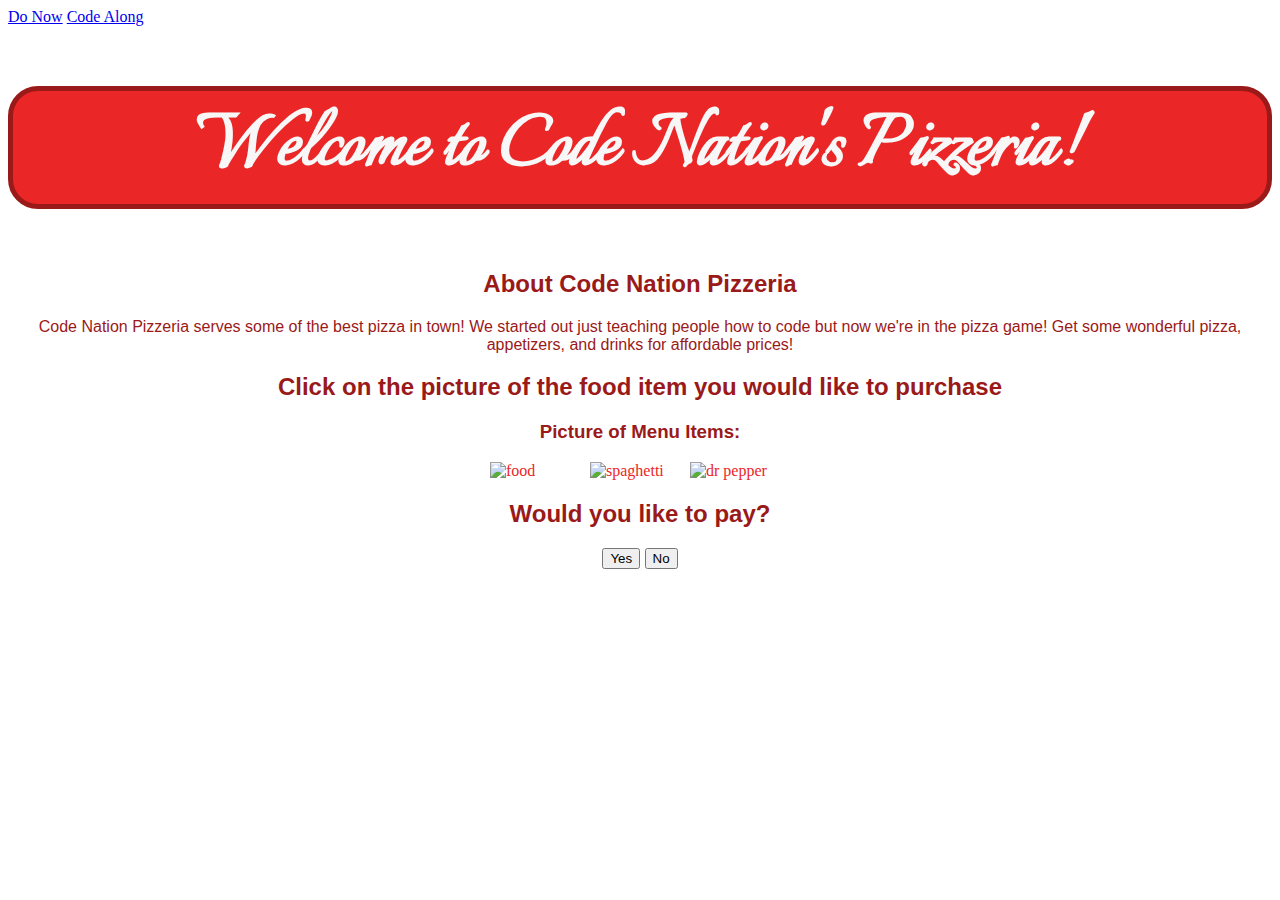
==== code-along.html @ a339c543 "finished all tasks" ====
<!DOCTYPE html>
<html>

<head>
	<title>Code Along</title>
	<link href="style.css" rel="stylesheet">
	<link href="https://fonts.googleapis.com/css?family=Italianno" rel="stylesheet">
</head>

<body>
	<div class="navbar">
		<a href="index.html">Do Now</a>
		<a href="code-along.html">Code Along</a>
	</div>

	<h1 class="title">Welcome to Code Nation's Pizzeria!</h1>

	<div class="description">
		<h2>About Code Nation Pizzeria</h2>
		<p>Code Nation Pizzeria serves some of the best pizza in town! We started out just teaching people how to code but
			now we're in the pizza game! Get some wonderful pizza, appetizers, and drinks for affordable prices!</p>
		<h2> Click on the picture of the food item you would like to purchase</h2>
		<h3>Picture of Menu Items:</h3>
	</div>


	<!-- Code Along, Part 2 -->
	<!-- 4. None of the img tags have alt attributes. Let's add an alt attribute to each one. -->
	<div class="food-display">
		<img alt="food" class="food-pic" src="http://i.imgur.com/5vS2EE8.png">
		<img alt="spaghetti" class="food-pic"
			src="https://www.inspiredtaste.net/wp-content/uploads/2019/03/Spaghetti-with-Meat-Sauce-Recipe-1-1200.jpg">
		<img alt="dr pepper" class="food-pic" src="https://images.heb.com/is/image/HEBGrocery/000539120">
	</div>

	<!-- 5. Continue making any changes you like to make this site better 💪 -->
	<div class="description">
		<h2>Would you like to pay?</h2>
		<button>Yes</button>
		<button>No</button>
	</div>

</body>

</html>
---- style.css ----
/* Use this contrast checker: https://webaim.org/resources/contrastchecker/ */

/* Code Along, Part 1 */

/* 1. Check the ratio of the background color and the color of the text.
    We want the ratio 4:1 or higher. What is it? */
/* 1.02:1 */


/* 2. Change the background color so that it contrasts well with the text. 
    What color do you think would provide a good contrast with red? 
    (Hint: Remember lighter colors contrast best with darker colors and vice versa). */

/* 3. Recheck the ratio now. Afterwards, go to the HTML file.*/

body {
	background-color: #ffffff;
	color: #eb2626;
}


.food-pic {
	width: 100px;
}

.food-display {
	display: flex;
	justify-content: center;
}

.title {
	text-align: center;
	color: #f7f7f7;
	background-color: #eb2626;
	border: #9a1919 solid 5px;
	border-radius: 30px;
	font-family: 'Italianno', cursive;
	font-size: 90px;
}

.description {
	text-align: center;
	color: #9a1919;
	font-family: 'Helvetica', sans-serif;
}
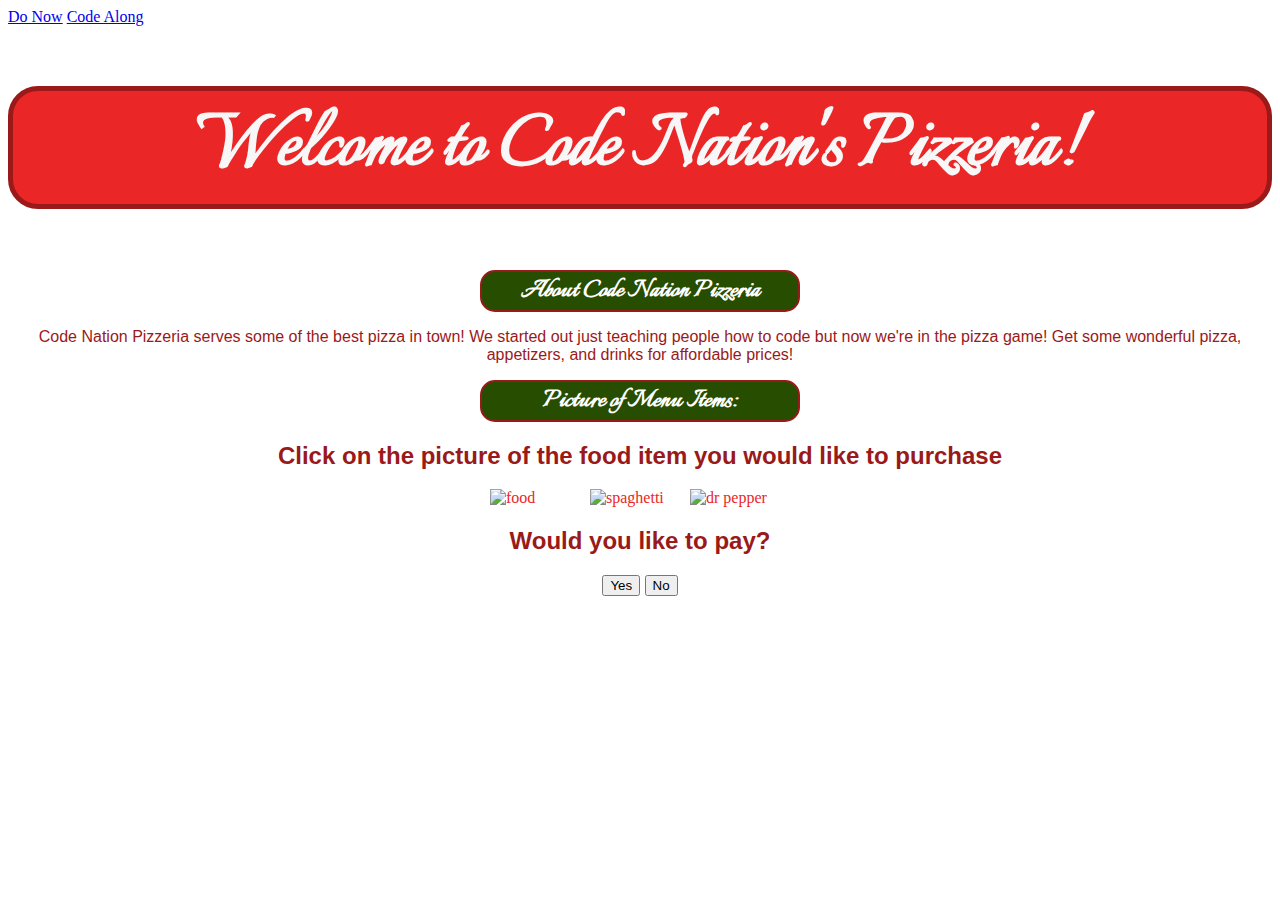
==== commit 76bbe7fa: "improved site:" ====
--- a/code-along.html
+++ b/code-along.html
@@ -14,14 +14,14 @@
 	</div>
 
 	<h1 class="title">Welcome to Code Nation's Pizzeria!</h1>
+	<h2 class="header">About Code Nation Pizzeria</h2>
+	<p class="description">Code Nation Pizzeria serves some of the best pizza in town! We started out just teaching
+		people
+		how to code but
+		now we're in the pizza game! Get some wonderful pizza, appetizers, and drinks for affordable prices!</p>
 
-	<div class="description">
-		<h2>About Code Nation Pizzeria</h2>
-		<p>Code Nation Pizzeria serves some of the best pizza in town! We started out just teaching people how to code but
-			now we're in the pizza game! Get some wonderful pizza, appetizers, and drinks for affordable prices!</p>
-		<h2> Click on the picture of the food item you would like to purchase</h2>
-		<h3>Picture of Menu Items:</h3>
-	</div>
+	<h3 class="header">Picture of Menu Items:</h3>
+	<h2 class="description"> Click on the picture of the food item you would like to purchase</h2>
 
 
 	<!-- Code Along, Part 2 -->
--- a/style.css
+++ b/style.css
@@ -38,6 +38,18 @@
 	font-size: 90px;
 }
 
+.header {
+	width: 25%;
+	margin: auto;
+	text-align: center;
+	color: #ffffff;
+	background-color: #264d00;
+	border: #9a1919 solid 2px;
+	border-radius: 15px;
+	font-family: 'Italianno', cursive;
+	font-size: 30px;
+}
+
 .description {
 	text-align: center;
 	color: #9a1919;
